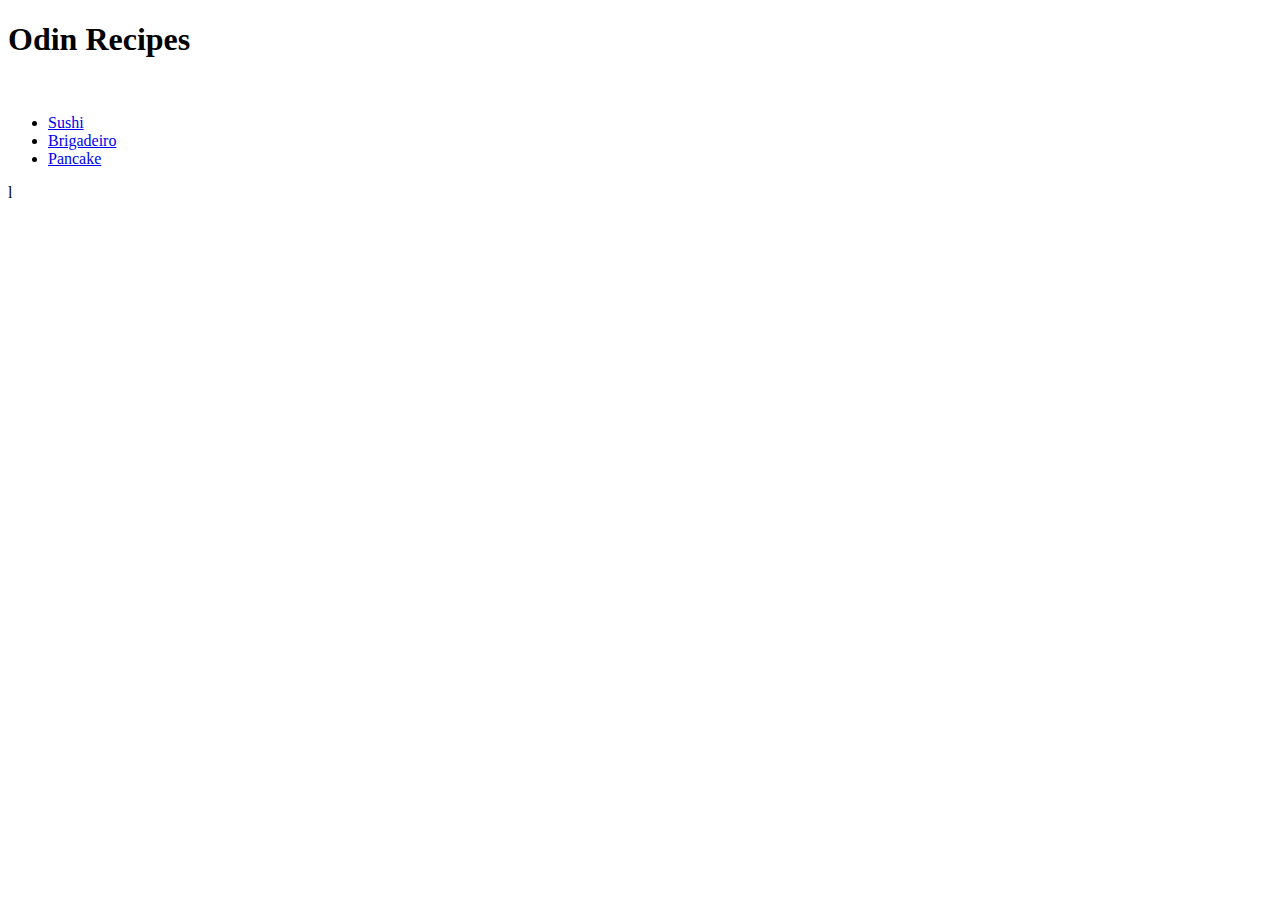
==== index.html @ f79c318d "odin recipes concluded" ====
<!DOCTYPE html>
<html lang="en">
<head>
    <meta charset="UTF-8">
    <meta http-equiv="X-UA-Compatible" content="IE=edge">
    <meta name="viewport" content="width=device-width, initial-scale=1.0">
    <title>Document</title>
</head>
<body>
    <h1>Odin Recipes</h1>
    <img src="https://media4.giphy.com/media/3o6ZsTBERbqBTPkRKo/giphy.gif" alt="">
    <ul>
        <li><a href="recipes/sushi.html">Sushi</a></li>
        <li><a href="recipes/brigadeiro.html">Brigadeiro</a></li>
        <li><a href="recipes/pancake.html">Pancake</a></li>
    </ul>
</body>
</html>l
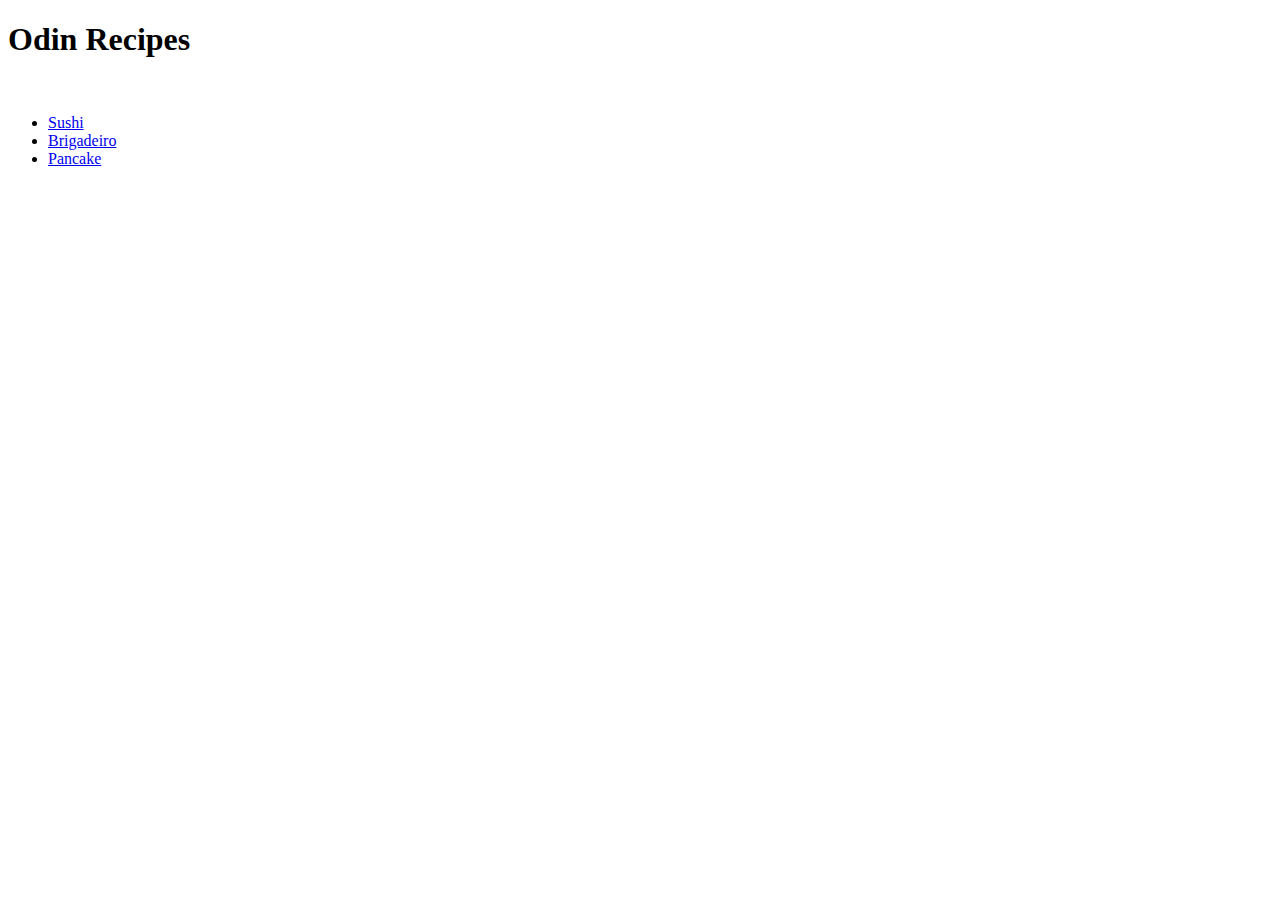
==== commit f7131b7f: "css simple exercise" ====
--- a/index.html
+++ b/index.html
@@ -4,7 +4,7 @@
     <meta charset="UTF-8">
     <meta http-equiv="X-UA-Compatible" content="IE=edge">
     <meta name="viewport" content="width=device-width, initial-scale=1.0">
-    <title>Document</title>
+    <title>toto9 Odin-recipes</title>
 </head>
 <body>
     <h1>Odin Recipes</h1>
@@ -15,4 +15,4 @@
         <li><a href="recipes/pancake.html">Pancake</a></li>
     </ul>
 </body>
-</html>l+</html>